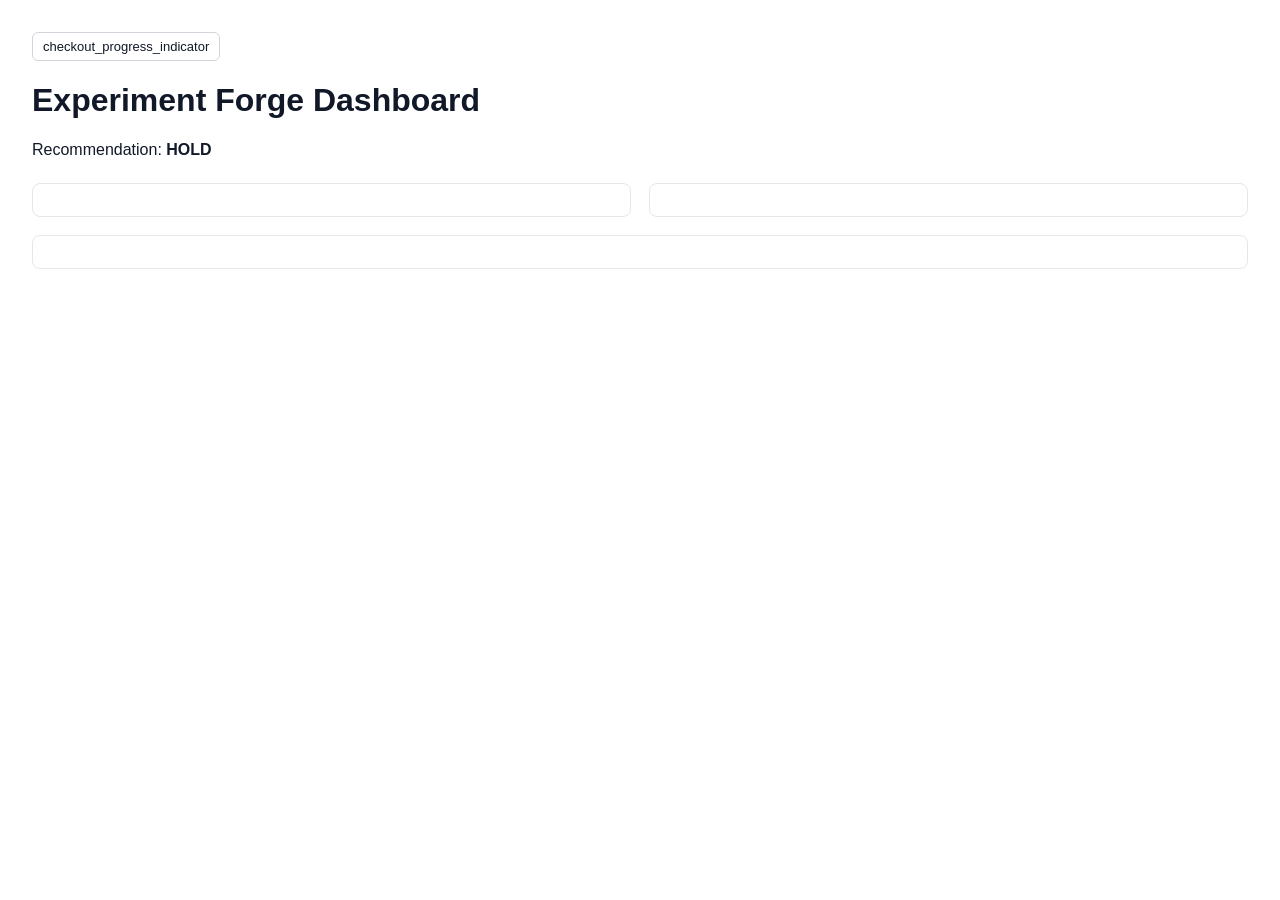
==== reports/dashboard.html @ 5854b37e "feat: build experiment analytics platform" ====
<!doctype html>
<html lang="en">
<head>
  <meta charset="utf-8">
  <title>Experiment Forge Dashboard</title>
  <style>
    body { font-family: -apple-system, BlinkMacSystemFont, "Segoe UI", sans-serif; margin: 32px; color: #111827; }
    header { max-width: 980px; margin-bottom: 24px; }
    .badge { display: inline-block; padding: 6px 10px; border: 1px solid #d1d5db; border-radius: 6px; font-size: 13px; }
    .grid { display: grid; grid-template-columns: repeat(2, minmax(0, 1fr)); gap: 18px; }
    .panel { border: 1px solid #e5e7eb; border-radius: 8px; padding: 16px; }
    .wide { grid-column: 1 / -1; }
  </style>
</head>
<body>
  <header>
    <div class="badge">checkout_progress_indicator</div>
    <h1>Experiment Forge Dashboard</h1>
    <p>Recommendation: <strong>HOLD</strong></p>
  </header>
  <section class="grid">
    <div class="panel"><div>                        <script>window.PlotlyConfig = {MathJaxConfig: 'local'};</script>
        <script charset="utf-8" src="https://cdn.plot.ly/plotly-3.5.0.min.js" integrity="sha256-fHbNLP+GlIXN+efbQec78UkemUz3NJp7UmfGxC1tNxs=" crossorigin="anonymous"></script>                <div id="b5f372fe-b079-463c-9c00-7fdcc4a0b39e" class="plotly-graph-div" style="height:100%; width:100%;"></div>            <script>                window.PLOTLYENV=window.PLOTLYENV || {};                                if (document.getElementById("b5f372fe-b079-463c-9c00-7fdcc4a0b39e")) {                    Plotly.newPlot(                        "b5f372fe-b079-463c-9c00-7fdcc4a0b39e",                        [{"marker":{"color":["#334155","#0f766e"]},"text":["26.47%","29.39%"],"textposition":"auto","x":["control","treatment"],"y":{"dtype":"f8","bdata":"8fDw8PDw0D\u002fqLKazmM7SPw=="},"type":"bar"}],                        {"template":{"data":{"barpolar":[{"marker":{"line":{"color":"#E5ECF6","width":0.5},"pattern":{"fillmode":"overlay","size":10,"solidity":0.2}},"type":"barpolar"}],"bar":[{"error_x":{"color":"#2a3f5f"},"error_y":{"color":"#2a3f5f"},"marker":{"line":{"color":"#E5ECF6","width":0.5},"pattern":{"fillmode":"overlay","size":10,"solidity":0.2}},"type":"bar"}],"carpet":[{"aaxis":{"endlinecolor":"#2a3f5f","gridcolor":"white","linecolor":"white","minorgridcolor":"white","startlinecolor":"#2a3f5f"},"baxis":{"endlinecolor":"#2a3f5f","gridcolor":"white","linecolor":"white","minorgridcolor":"white","startlinecolor":"#2a3f5f"},"type":"carpet"}],"choropleth":[{"colorbar":{"outlinewidth":0,"ticks":""},"type":"choropleth"}],"contourcarpet":[{"colorbar":{"outlinewidth":0,"ticks":""},"type":"contourcarpet"}],"contour":[{"colorbar":{"outlinewidth":0,"ticks":""},"colorscale":[[0.0,"#0d0887"],[0.1111111111111111,"#46039f"],[0.2222222222222222,"#7201a8"],[0.3333333333333333,"#9c179e"],[0.4444444444444444,"#bd3786"],[0.5555555555555556,"#d8576b"],[0.6666666666666666,"#ed7953"],[0.7777777777777778,"#fb9f3a"],[0.8888888888888888,"#fdca26"],[1.0,"#f0f921"]],"type":"contour"}],"heatmap":[{"colorbar":{"outlinewidth":0,"ticks":""},"colorscale":[[0.0,"#0d0887"],[0.1111111111111111,"#46039f"],[0.2222222222222222,"#7201a8"],[0.3333333333333333,"#9c179e"],[0.4444444444444444,"#bd3786"],[0.5555555555555556,"#d8576b"],[0.6666666666666666,"#ed7953"],[0.7777777777777778,"#fb9f3a"],[0.8888888888888888,"#fdca26"],[1.0,"#f0f921"]],"type":"heatmap"}],"histogram2dcontour":[{"colorbar":{"outlinewidth":0,"ticks":""},"colorscale":[[0.0,"#0d0887"],[0.1111111111111111,"#46039f"],[0.2222222222222222,"#7201a8"],[0.3333333333333333,"#9c179e"],[0.4444444444444444,"#bd3786"],[0.5555555555555556,"#d8576b"],[0.6666666666666666,"#ed7953"],[0.7777777777777778,"#fb9f3a"],[0.8888888888888888,"#fdca26"],[1.0,"#f0f921"]],"type":"histogram2dcontour"}],"histogram2d":[{"colorbar":{"outlinewidth":0,"ticks":""},"colorscale":[[0.0,"#0d0887"],[0.1111111111111111,"#46039f"],[0.2222222222222222,"#7201a8"],[0.3333333333333333,"#9c179e"],[0.4444444444444444,"#bd3786"],[0.5555555555555556,"#d8576b"],[0.6666666666666666,"#ed7953"],[0.7777777777777778,"#fb9f3a"],[0.8888888888888888,"#fdca26"],[1.0,"#f0f921"]],"type":"histogram2d"}],"histogram":[{"marker":{"pattern":{"fillmode":"overlay","size":10,"solidity":0.2}},"type":"histogram"}],"mesh3d":[{"colorbar":{"outlinewidth":0,"ticks":""},"type":"mesh3d"}],"parcoords":[{"line":{"colorbar":{"outlinewidth":0,"ticks":""}},"type":"parcoords"}],"pie":[{"automargin":true,"type":"pie"}],"scatter3d":[{"line":{"colorbar":{"outlinewidth":0,"ticks":""}},"marker":{"colorbar":{"outlinewidth":0,"ticks":""}},"type":"scatter3d"}],"scattercarpet":[{"marker":{"colorbar":{"outlinewidth":0,"ticks":""}},"type":"scattercarpet"}],"scattergeo":[{"marker":{"colorbar":{"outlinewidth":0,"ticks":""}},"type":"scattergeo"}],"scattergl":[{"marker":{"colorbar":{"outlinewidth":0,"ticks":""}},"type":"scattergl"}],"scattermapbox":[{"marker":{"colorbar":{"outlinewidth":0,"ticks":""}},"type":"scattermapbox"}],"scattermap":[{"marker":{"colorbar":{"outlinewidth":0,"ticks":""}},"type":"scattermap"}],"scatterpolargl":[{"marker":{"colorbar":{"outlinewidth":0,"ticks":""}},"type":"scatterpolargl"}],"scatterpolar":[{"marker":{"colorbar":{"outlinewidth":0,"ticks":""}},"type":"scatterpolar"}],"scatter":[{"fillpattern":{"fillmode":"overlay","size":10,"solidity":0.2},"type":"scatter"}],"scatterternary":[{"marker":{"colorbar":{"outlinewidth":0,"ticks":""}},"type":"scatterternary"}],"surface":[{"colorbar":{"outlinewidth":0,"ticks":""},"colorscale":[[0.0,"#0d0887"],[0.1111111111111111,"#46039f"],[0.2222222222222222,"#7201a8"],[0.3333333333333333,"#9c179e"],[0.4444444444444444,"#bd3786"],[0.5555555555555556,"#d8576b"],[0.6666666666666666,"#ed7953"],[0.7777777777777778,"#fb9f3a"],[0.8888888888888888,"#fdca26"],[1.0,"#f0f921"]],"type":"surface"}],"table":[{"cells":{"fill":{"color":"#EBF0F8"},"line":{"color":"white"}},"header":{"fill":{"color":"#C8D4E3"},"line":{"color":"white"}},"type":"table"}]},"layout":{"annotationdefaults":{"arrowcolor":"#2a3f5f","arrowhead":0,"arrowwidth":1},"autotypenumbers":"strict","coloraxis":{"colorbar":{"outlinewidth":0,"ticks":""}},"colorscale":{"diverging":[[0,"#8e0152"],[0.1,"#c51b7d"],[0.2,"#de77ae"],[0.3,"#f1b6da"],[0.4,"#fde0ef"],[0.5,"#f7f7f7"],[0.6,"#e6f5d0"],[0.7,"#b8e186"],[0.8,"#7fbc41"],[0.9,"#4d9221"],[1,"#276419"]],"sequential":[[0.0,"#0d0887"],[0.1111111111111111,"#46039f"],[0.2222222222222222,"#7201a8"],[0.3333333333333333,"#9c179e"],[0.4444444444444444,"#bd3786"],[0.5555555555555556,"#d8576b"],[0.6666666666666666,"#ed7953"],[0.7777777777777778,"#fb9f3a"],[0.8888888888888888,"#fdca26"],[1.0,"#f0f921"]],"sequentialminus":[[0.0,"#0d0887"],[0.1111111111111111,"#46039f"],[0.2222222222222222,"#7201a8"],[0.3333333333333333,"#9c179e"],[0.4444444444444444,"#bd3786"],[0.5555555555555556,"#d8576b"],[0.6666666666666666,"#ed7953"],[0.7777777777777778,"#fb9f3a"],[0.8888888888888888,"#fdca26"],[1.0,"#f0f921"]]},"colorway":["#636efa","#EF553B","#00cc96","#ab63fa","#FFA15A","#19d3f3","#FF6692","#B6E880","#FF97FF","#FECB52"],"font":{"color":"#2a3f5f"},"geo":{"bgcolor":"white","lakecolor":"white","landcolor":"#E5ECF6","showlakes":true,"showland":true,"subunitcolor":"white"},"hoverlabel":{"align":"left"},"hovermode":"closest","mapbox":{"style":"light"},"paper_bgcolor":"white","plot_bgcolor":"#E5ECF6","polar":{"angularaxis":{"gridcolor":"white","linecolor":"white","ticks":""},"bgcolor":"#E5ECF6","radialaxis":{"gridcolor":"white","linecolor":"white","ticks":""}},"scene":{"xaxis":{"backgroundcolor":"#E5ECF6","gridcolor":"white","gridwidth":2,"linecolor":"white","showbackground":true,"ticks":"","zerolinecolor":"white"},"yaxis":{"backgroundcolor":"#E5ECF6","gridcolor":"white","gridwidth":2,"linecolor":"white","showbackground":true,"ticks":"","zerolinecolor":"white"},"zaxis":{"backgroundcolor":"#E5ECF6","gridcolor":"white","gridwidth":2,"linecolor":"white","showbackground":true,"ticks":"","zerolinecolor":"white"}},"shapedefaults":{"line":{"color":"#2a3f5f"}},"ternary":{"aaxis":{"gridcolor":"white","linecolor":"white","ticks":""},"baxis":{"gridcolor":"white","linecolor":"white","ticks":""},"bgcolor":"#E5ECF6","caxis":{"gridcolor":"white","linecolor":"white","ticks":""}},"title":{"x":0.05},"xaxis":{"automargin":true,"gridcolor":"white","linecolor":"white","ticks":"","title":{"standoff":15},"zerolinecolor":"white","zerolinewidth":2},"yaxis":{"automargin":true,"gridcolor":"white","linecolor":"white","ticks":"","title":{"standoff":15},"zerolinecolor":"white","zerolinewidth":2}}},"title":{"text":"Conversion Rate by Variant"},"yaxis":{"tickformat":".1%"}},                        {"responsive": true}                    )                };            </script>        </div></div>
    <div class="panel"><div>                            <div id="0ec2d106-af84-4f74-9304-c236f7f12f2a" class="plotly-graph-div" style="height:100%; width:100%;"></div>            <script>                window.PLOTLYENV=window.PLOTLYENV || {};                                if (document.getElementById("0ec2d106-af84-4f74-9304-c236f7f12f2a")) {                    Plotly.newPlot(                        "0ec2d106-af84-4f74-9304-c236f7f12f2a",                        [{"name":"control","x":["new","power","returning"],"y":{"dtype":"f8","bdata":"6txeSw5xxT9SE4y3ss\u002fhPxxGnhtGnss\u002f"},"type":"bar"},{"name":"treatment","x":["new","power","returning"],"y":{"dtype":"f8","bdata":"ux2q26G6vT+SJEmSJEniPxQ4gRM4gdM\u002f"},"type":"bar"}],                        {"barmode":"group","template":{"data":{"barpolar":[{"marker":{"line":{"color":"#E5ECF6","width":0.5},"pattern":{"fillmode":"overlay","size":10,"solidity":0.2}},"type":"barpolar"}],"bar":[{"error_x":{"color":"#2a3f5f"},"error_y":{"color":"#2a3f5f"},"marker":{"line":{"color":"#E5ECF6","width":0.5},"pattern":{"fillmode":"overlay","size":10,"solidity":0.2}},"type":"bar"}],"carpet":[{"aaxis":{"endlinecolor":"#2a3f5f","gridcolor":"white","linecolor":"white","minorgridcolor":"white","startlinecolor":"#2a3f5f"},"baxis":{"endlinecolor":"#2a3f5f","gridcolor":"white","linecolor":"white","minorgridcolor":"white","startlinecolor":"#2a3f5f"},"type":"carpet"}],"choropleth":[{"colorbar":{"outlinewidth":0,"ticks":""},"type":"choropleth"}],"contourcarpet":[{"colorbar":{"outlinewidth":0,"ticks":""},"type":"contourcarpet"}],"contour":[{"colorbar":{"outlinewidth":0,"ticks":""},"colorscale":[[0.0,"#0d0887"],[0.1111111111111111,"#46039f"],[0.2222222222222222,"#7201a8"],[0.3333333333333333,"#9c179e"],[0.4444444444444444,"#bd3786"],[0.5555555555555556,"#d8576b"],[0.6666666666666666,"#ed7953"],[0.7777777777777778,"#fb9f3a"],[0.8888888888888888,"#fdca26"],[1.0,"#f0f921"]],"type":"contour"}],"heatmap":[{"colorbar":{"outlinewidth":0,"ticks":""},"colorscale":[[0.0,"#0d0887"],[0.1111111111111111,"#46039f"],[0.2222222222222222,"#7201a8"],[0.3333333333333333,"#9c179e"],[0.4444444444444444,"#bd3786"],[0.5555555555555556,"#d8576b"],[0.6666666666666666,"#ed7953"],[0.7777777777777778,"#fb9f3a"],[0.8888888888888888,"#fdca26"],[1.0,"#f0f921"]],"type":"heatmap"}],"histogram2dcontour":[{"colorbar":{"outlinewidth":0,"ticks":""},"colorscale":[[0.0,"#0d0887"],[0.1111111111111111,"#46039f"],[0.2222222222222222,"#7201a8"],[0.3333333333333333,"#9c179e"],[0.4444444444444444,"#bd3786"],[0.5555555555555556,"#d8576b"],[0.6666666666666666,"#ed7953"],[0.7777777777777778,"#fb9f3a"],[0.8888888888888888,"#fdca26"],[1.0,"#f0f921"]],"type":"histogram2dcontour"}],"histogram2d":[{"colorbar":{"outlinewidth":0,"ticks":""},"colorscale":[[0.0,"#0d0887"],[0.1111111111111111,"#46039f"],[0.2222222222222222,"#7201a8"],[0.3333333333333333,"#9c179e"],[0.4444444444444444,"#bd3786"],[0.5555555555555556,"#d8576b"],[0.6666666666666666,"#ed7953"],[0.7777777777777778,"#fb9f3a"],[0.8888888888888888,"#fdca26"],[1.0,"#f0f921"]],"type":"histogram2d"}],"histogram":[{"marker":{"pattern":{"fillmode":"overlay","size":10,"solidity":0.2}},"type":"histogram"}],"mesh3d":[{"colorbar":{"outlinewidth":0,"ticks":""},"type":"mesh3d"}],"parcoords":[{"line":{"colorbar":{"outlinewidth":0,"ticks":""}},"type":"parcoords"}],"pie":[{"automargin":true,"type":"pie"}],"scatter3d":[{"line":{"colorbar":{"outlinewidth":0,"ticks":""}},"marker":{"colorbar":{"outlinewidth":0,"ticks":""}},"type":"scatter3d"}],"scattercarpet":[{"marker":{"colorbar":{"outlinewidth":0,"ticks":""}},"type":"scattercarpet"}],"scattergeo":[{"marker":{"colorbar":{"outlinewidth":0,"ticks":""}},"type":"scattergeo"}],"scattergl":[{"marker":{"colorbar":{"outlinewidth":0,"ticks":""}},"type":"scattergl"}],"scattermapbox":[{"marker":{"colorbar":{"outlinewidth":0,"ticks":""}},"type":"scattermapbox"}],"scattermap":[{"marker":{"colorbar":{"outlinewidth":0,"ticks":""}},"type":"scattermap"}],"scatterpolargl":[{"marker":{"colorbar":{"outlinewidth":0,"ticks":""}},"type":"scatterpolargl"}],"scatterpolar":[{"marker":{"colorbar":{"outlinewidth":0,"ticks":""}},"type":"scatterpolar"}],"scatter":[{"fillpattern":{"fillmode":"overlay","size":10,"solidity":0.2},"type":"scatter"}],"scatterternary":[{"marker":{"colorbar":{"outlinewidth":0,"ticks":""}},"type":"scatterternary"}],"surface":[{"colorbar":{"outlinewidth":0,"ticks":""},"colorscale":[[0.0,"#0d0887"],[0.1111111111111111,"#46039f"],[0.2222222222222222,"#7201a8"],[0.3333333333333333,"#9c179e"],[0.4444444444444444,"#bd3786"],[0.5555555555555556,"#d8576b"],[0.6666666666666666,"#ed7953"],[0.7777777777777778,"#fb9f3a"],[0.8888888888888888,"#fdca26"],[1.0,"#f0f921"]],"type":"surface"}],"table":[{"cells":{"fill":{"color":"#EBF0F8"},"line":{"color":"white"}},"header":{"fill":{"color":"#C8D4E3"},"line":{"color":"white"}},"type":"table"}]},"layout":{"annotationdefaults":{"arrowcolor":"#2a3f5f","arrowhead":0,"arrowwidth":1},"autotypenumbers":"strict","coloraxis":{"colorbar":{"outlinewidth":0,"ticks":""}},"colorscale":{"diverging":[[0,"#8e0152"],[0.1,"#c51b7d"],[0.2,"#de77ae"],[0.3,"#f1b6da"],[0.4,"#fde0ef"],[0.5,"#f7f7f7"],[0.6,"#e6f5d0"],[0.7,"#b8e186"],[0.8,"#7fbc41"],[0.9,"#4d9221"],[1,"#276419"]],"sequential":[[0.0,"#0d0887"],[0.1111111111111111,"#46039f"],[0.2222222222222222,"#7201a8"],[0.3333333333333333,"#9c179e"],[0.4444444444444444,"#bd3786"],[0.5555555555555556,"#d8576b"],[0.6666666666666666,"#ed7953"],[0.7777777777777778,"#fb9f3a"],[0.8888888888888888,"#fdca26"],[1.0,"#f0f921"]],"sequentialminus":[[0.0,"#0d0887"],[0.1111111111111111,"#46039f"],[0.2222222222222222,"#7201a8"],[0.3333333333333333,"#9c179e"],[0.4444444444444444,"#bd3786"],[0.5555555555555556,"#d8576b"],[0.6666666666666666,"#ed7953"],[0.7777777777777778,"#fb9f3a"],[0.8888888888888888,"#fdca26"],[1.0,"#f0f921"]]},"colorway":["#636efa","#EF553B","#00cc96","#ab63fa","#FFA15A","#19d3f3","#FF6692","#B6E880","#FF97FF","#FECB52"],"font":{"color":"#2a3f5f"},"geo":{"bgcolor":"white","lakecolor":"white","landcolor":"#E5ECF6","showlakes":true,"showland":true,"subunitcolor":"white"},"hoverlabel":{"align":"left"},"hovermode":"closest","mapbox":{"style":"light"},"paper_bgcolor":"white","plot_bgcolor":"#E5ECF6","polar":{"angularaxis":{"gridcolor":"white","linecolor":"white","ticks":""},"bgcolor":"#E5ECF6","radialaxis":{"gridcolor":"white","linecolor":"white","ticks":""}},"scene":{"xaxis":{"backgroundcolor":"#E5ECF6","gridcolor":"white","gridwidth":2,"linecolor":"white","showbackground":true,"ticks":"","zerolinecolor":"white"},"yaxis":{"backgroundcolor":"#E5ECF6","gridcolor":"white","gridwidth":2,"linecolor":"white","showbackground":true,"ticks":"","zerolinecolor":"white"},"zaxis":{"backgroundcolor":"#E5ECF6","gridcolor":"white","gridwidth":2,"linecolor":"white","showbackground":true,"ticks":"","zerolinecolor":"white"}},"shapedefaults":{"line":{"color":"#2a3f5f"}},"ternary":{"aaxis":{"gridcolor":"white","linecolor":"white","ticks":""},"baxis":{"gridcolor":"white","linecolor":"white","ticks":""},"bgcolor":"#E5ECF6","caxis":{"gridcolor":"white","linecolor":"white","ticks":""}},"title":{"x":0.05},"xaxis":{"automargin":true,"gridcolor":"white","linecolor":"white","ticks":"","title":{"standoff":15},"zerolinecolor":"white","zerolinewidth":2},"yaxis":{"automargin":true,"gridcolor":"white","linecolor":"white","ticks":"","title":{"standoff":15},"zerolinecolor":"white","zerolinewidth":2}}},"title":{"text":"Segment Conversion Rate"},"yaxis":{"tickformat":".1%"}},                        {"responsive": true}                    )                };            </script>        </div></div>
    <div class="panel wide"><div>                            <div id="05fbb402-4a14-4755-86e4-1b3a2da705b8" class="plotly-graph-div" style="height:100%; width:100%;"></div>            <script>                window.PLOTLYENV=window.PLOTLYENV || {};                                if (document.getElementById("05fbb402-4a14-4755-86e4-1b3a2da705b8")) {                    Plotly.newPlot(                        "05fbb402-4a14-4755-86e4-1b3a2da705b8",                        [{"name":"control","x":["2026-03-01T00:00:00.000000","2026-03-02T00:00:00.000000","2026-03-03T00:00:00.000000","2026-03-04T00:00:00.000000","2026-03-05T00:00:00.000000","2026-03-06T00:00:00.000000","2026-03-07T00:00:00.000000","2026-03-08T00:00:00.000000","2026-03-09T00:00:00.000000","2026-03-10T00:00:00.000000","2026-03-11T00:00:00.000000","2026-03-12T00:00:00.000000","2026-03-13T00:00:00.000000","2026-03-14T00:00:00.000000","2026-03-15T00:00:00.000000","2026-03-16T00:00:00.000000","2026-03-17T00:00:00.000000","2026-03-18T00:00:00.000000","2026-03-19T00:00:00.000000","2026-03-20T00:00:00.000000","2026-03-21T00:00:00.000000","2026-03-22T00:00:00.000000","2026-03-23T00:00:00.000000","2026-03-24T00:00:00.000000","2026-03-25T00:00:00.000000","2026-03-26T00:00:00.000000","2026-03-27T00:00:00.000000"],"y":{"dtype":"f8","bdata":"exSuR+FaUED2KFyPwhVmQML1KFyP1nJAMzMzMzNHfUAK16NwPQqGQML1KFyPeo1AuB6F61Ekk0D2KFyPwu2YQGhmZmZmiZ9ACtejcL1to0BSuB6Fa3anQKRwPQpXJ6xAH4XrUTiesED1KFyPAkmzQI7C9ShcHrJApHA9ClfYsUBTuB6FK0qzQB6F61H4\u002fLJA4noUrkfqsEDqUbgeRZayQGZmZmZmw7FAXY\u002fC9ahFrEDgehSux46oQK5H4XqUPqVAAAAAAABPoUAK16NwPYeRQAzXo3A9SnxA"},"type":"scatter"},{"name":"treatment","x":["2026-03-01T00:00:00.000000","2026-03-02T00:00:00.000000","2026-03-03T00:00:00.000000","2026-03-04T00:00:00.000000","2026-03-05T00:00:00.000000","2026-03-06T00:00:00.000000","2026-03-07T00:00:00.000000","2026-03-08T00:00:00.000000","2026-03-09T00:00:00.000000","2026-03-10T00:00:00.000000","2026-03-11T00:00:00.000000","2026-03-12T00:00:00.000000","2026-03-13T00:00:00.000000","2026-03-14T00:00:00.000000","2026-03-15T00:00:00.000000","2026-03-16T00:00:00.000000","2026-03-17T00:00:00.000000","2026-03-18T00:00:00.000000","2026-03-19T00:00:00.000000","2026-03-20T00:00:00.000000","2026-03-21T00:00:00.000000","2026-03-22T00:00:00.000000","2026-03-23T00:00:00.000000","2026-03-24T00:00:00.000000","2026-03-25T00:00:00.000000","2026-03-26T00:00:00.000000","2026-03-27T00:00:00.000000"],"y":{"dtype":"f8","bdata":"16NwPQqXQ0DD9ShcjzJiQFK4HoXrBXJAUbgehevtfEAqXI\[base64]"},"type":"scatter"}],                        {"template":{"data":{"barpolar":[{"marker":{"line":{"color":"#E5ECF6","width":0.5},"pattern":{"fillmode":"overlay","size":10,"solidity":0.2}},"type":"barpolar"}],"bar":[{"error_x":{"color":"#2a3f5f"},"error_y":{"color":"#2a3f5f"},"marker":{"line":{"color":"#E5ECF6","width":0.5},"pattern":{"fillmode":"overlay","size":10,"solidity":0.2}},"type":"bar"}],"carpet":[{"aaxis":{"endlinecolor":"#2a3f5f","gridcolor":"white","linecolor":"white","minorgridcolor":"white","startlinecolor":"#2a3f5f"},"baxis":{"endlinecolor":"#2a3f5f","gridcolor":"white","linecolor":"white","minorgridcolor":"white","startlinecolor":"#2a3f5f"},"type":"carpet"}],"choropleth":[{"colorbar":{"outlinewidth":0,"ticks":""},"type":"choropleth"}],"contourcarpet":[{"colorbar":{"outlinewidth":0,"ticks":""},"type":"contourcarpet"}],"contour":[{"colorbar":{"outlinewidth":0,"ticks":""},"colorscale":[[0.0,"#0d0887"],[0.1111111111111111,"#46039f"],[0.2222222222222222,"#7201a8"],[0.3333333333333333,"#9c179e"],[0.4444444444444444,"#bd3786"],[0.5555555555555556,"#d8576b"],[0.6666666666666666,"#ed7953"],[0.7777777777777778,"#fb9f3a"],[0.8888888888888888,"#fdca26"],[1.0,"#f0f921"]],"type":"contour"}],"heatmap":[{"colorbar":{"outlinewidth":0,"ticks":""},"colorscale":[[0.0,"#0d0887"],[0.1111111111111111,"#46039f"],[0.2222222222222222,"#7201a8"],[0.3333333333333333,"#9c179e"],[0.4444444444444444,"#bd3786"],[0.5555555555555556,"#d8576b"],[0.6666666666666666,"#ed7953"],[0.7777777777777778,"#fb9f3a"],[0.8888888888888888,"#fdca26"],[1.0,"#f0f921"]],"type":"heatmap"}],"histogram2dcontour":[{"colorbar":{"outlinewidth":0,"ticks":""},"colorscale":[[0.0,"#0d0887"],[0.1111111111111111,"#46039f"],[0.2222222222222222,"#7201a8"],[0.3333333333333333,"#9c179e"],[0.4444444444444444,"#bd3786"],[0.5555555555555556,"#d8576b"],[0.6666666666666666,"#ed7953"],[0.7777777777777778,"#fb9f3a"],[0.8888888888888888,"#fdca26"],[1.0,"#f0f921"]],"type":"histogram2dcontour"}],"histogram2d":[{"colorbar":{"outlinewidth":0,"ticks":""},"colorscale":[[0.0,"#0d0887"],[0.1111111111111111,"#46039f"],[0.2222222222222222,"#7201a8"],[0.3333333333333333,"#9c179e"],[0.4444444444444444,"#bd3786"],[0.5555555555555556,"#d8576b"],[0.6666666666666666,"#ed7953"],[0.7777777777777778,"#fb9f3a"],[0.8888888888888888,"#fdca26"],[1.0,"#f0f921"]],"type":"histogram2d"}],"histogram":[{"marker":{"pattern":{"fillmode":"overlay","size":10,"solidity":0.2}},"type":"histogram"}],"mesh3d":[{"colorbar":{"outlinewidth":0,"ticks":""},"type":"mesh3d"}],"parcoords":[{"line":{"colorbar":{"outlinewidth":0,"ticks":""}},"type":"parcoords"}],"pie":[{"automargin":true,"type":"pie"}],"scatter3d":[{"line":{"colorbar":{"outlinewidth":0,"ticks":""}},"marker":{"colorbar":{"outlinewidth":0,"ticks":""}},"type":"scatter3d"}],"scattercarpet":[{"marker":{"colorbar":{"outlinewidth":0,"ticks":""}},"type":"scattercarpet"}],"scattergeo":[{"marker":{"colorbar":{"outlinewidth":0,"ticks":""}},"type":"scattergeo"}],"scattergl":[{"marker":{"colorbar":{"outlinewidth":0,"ticks":""}},"type":"scattergl"}],"scattermapbox":[{"marker":{"colorbar":{"outlinewidth":0,"ticks":""}},"type":"scattermapbox"}],"scattermap":[{"marker":{"colorbar":{"outlinewidth":0,"ticks":""}},"type":"scattermap"}],"scatterpolargl":[{"marker":{"colorbar":{"outlinewidth":0,"ticks":""}},"type":"scatterpolargl"}],"scatterpolar":[{"marker":{"colorbar":{"outlinewidth":0,"ticks":""}},"type":"scatterpolar"}],"scatter":[{"fillpattern":{"fillmode":"overlay","size":10,"solidity":0.2},"type":"scatter"}],"scatterternary":[{"marker":{"colorbar":{"outlinewidth":0,"ticks":""}},"type":"scatterternary"}],"surface":[{"colorbar":{"outlinewidth":0,"ticks":""},"colorscale":[[0.0,"#0d0887"],[0.1111111111111111,"#46039f"],[0.2222222222222222,"#7201a8"],[0.3333333333333333,"#9c179e"],[0.4444444444444444,"#bd3786"],[0.5555555555555556,"#d8576b"],[0.6666666666666666,"#ed7953"],[0.7777777777777778,"#fb9f3a"],[0.8888888888888888,"#fdca26"],[1.0,"#f0f921"]],"type":"surface"}],"table":[{"cells":{"fill":{"color":"#EBF0F8"},"line":{"color":"white"}},"header":{"fill":{"color":"#C8D4E3"},"line":{"color":"white"}},"type":"table"}]},"layout":{"annotationdefaults":{"arrowcolor":"#2a3f5f","arrowhead":0,"arrowwidth":1},"autotypenumbers":"strict","coloraxis":{"colorbar":{"outlinewidth":0,"ticks":""}},"colorscale":{"diverging":[[0,"#8e0152"],[0.1,"#c51b7d"],[0.2,"#de77ae"],[0.3,"#f1b6da"],[0.4,"#fde0ef"],[0.5,"#f7f7f7"],[0.6,"#e6f5d0"],[0.7,"#b8e186"],[0.8,"#7fbc41"],[0.9,"#4d9221"],[1,"#276419"]],"sequential":[[0.0,"#0d0887"],[0.1111111111111111,"#46039f"],[0.2222222222222222,"#7201a8"],[0.3333333333333333,"#9c179e"],[0.4444444444444444,"#bd3786"],[0.5555555555555556,"#d8576b"],[0.6666666666666666,"#ed7953"],[0.7777777777777778,"#fb9f3a"],[0.8888888888888888,"#fdca26"],[1.0,"#f0f921"]],"sequentialminus":[[0.0,"#0d0887"],[0.1111111111111111,"#46039f"],[0.2222222222222222,"#7201a8"],[0.3333333333333333,"#9c179e"],[0.4444444444444444,"#bd3786"],[0.5555555555555556,"#d8576b"],[0.6666666666666666,"#ed7953"],[0.7777777777777778,"#fb9f3a"],[0.8888888888888888,"#fdca26"],[1.0,"#f0f921"]]},"colorway":["#636efa","#EF553B","#00cc96","#ab63fa","#FFA15A","#19d3f3","#FF6692","#B6E880","#FF97FF","#FECB52"],"font":{"color":"#2a3f5f"},"geo":{"bgcolor":"white","lakecolor":"white","landcolor":"#E5ECF6","showlakes":true,"showland":true,"subunitcolor":"white"},"hoverlabel":{"align":"left"},"hovermode":"closest","mapbox":{"style":"light"},"paper_bgcolor":"white","plot_bgcolor":"#E5ECF6","polar":{"angularaxis":{"gridcolor":"white","linecolor":"white","ticks":""},"bgcolor":"#E5ECF6","radialaxis":{"gridcolor":"white","linecolor":"white","ticks":""}},"scene":{"xaxis":{"backgroundcolor":"#E5ECF6","gridcolor":"white","gridwidth":2,"linecolor":"white","showbackground":true,"ticks":"","zerolinecolor":"white"},"yaxis":{"backgroundcolor":"#E5ECF6","gridcolor":"white","gridwidth":2,"linecolor":"white","showbackground":true,"ticks":"","zerolinecolor":"white"},"zaxis":{"backgroundcolor":"#E5ECF6","gridcolor":"white","gridwidth":2,"linecolor":"white","showbackground":true,"ticks":"","zerolinecolor":"white"}},"shapedefaults":{"line":{"color":"#2a3f5f"}},"ternary":{"aaxis":{"gridcolor":"white","linecolor":"white","ticks":""},"baxis":{"gridcolor":"white","linecolor":"white","ticks":""},"bgcolor":"#E5ECF6","caxis":{"gridcolor":"white","linecolor":"white","ticks":""}},"title":{"x":0.05},"xaxis":{"automargin":true,"gridcolor":"white","linecolor":"white","ticks":"","title":{"standoff":15},"zerolinecolor":"white","zerolinewidth":2},"yaxis":{"automargin":true,"gridcolor":"white","linecolor":"white","ticks":"","title":{"standoff":15},"zerolinecolor":"white","zerolinewidth":2}}},"title":{"text":"Cumulative Revenue Over Time"}},                        {"responsive": true}                    )                };            </script>        </div></div>
  </section>
</body>
</html>
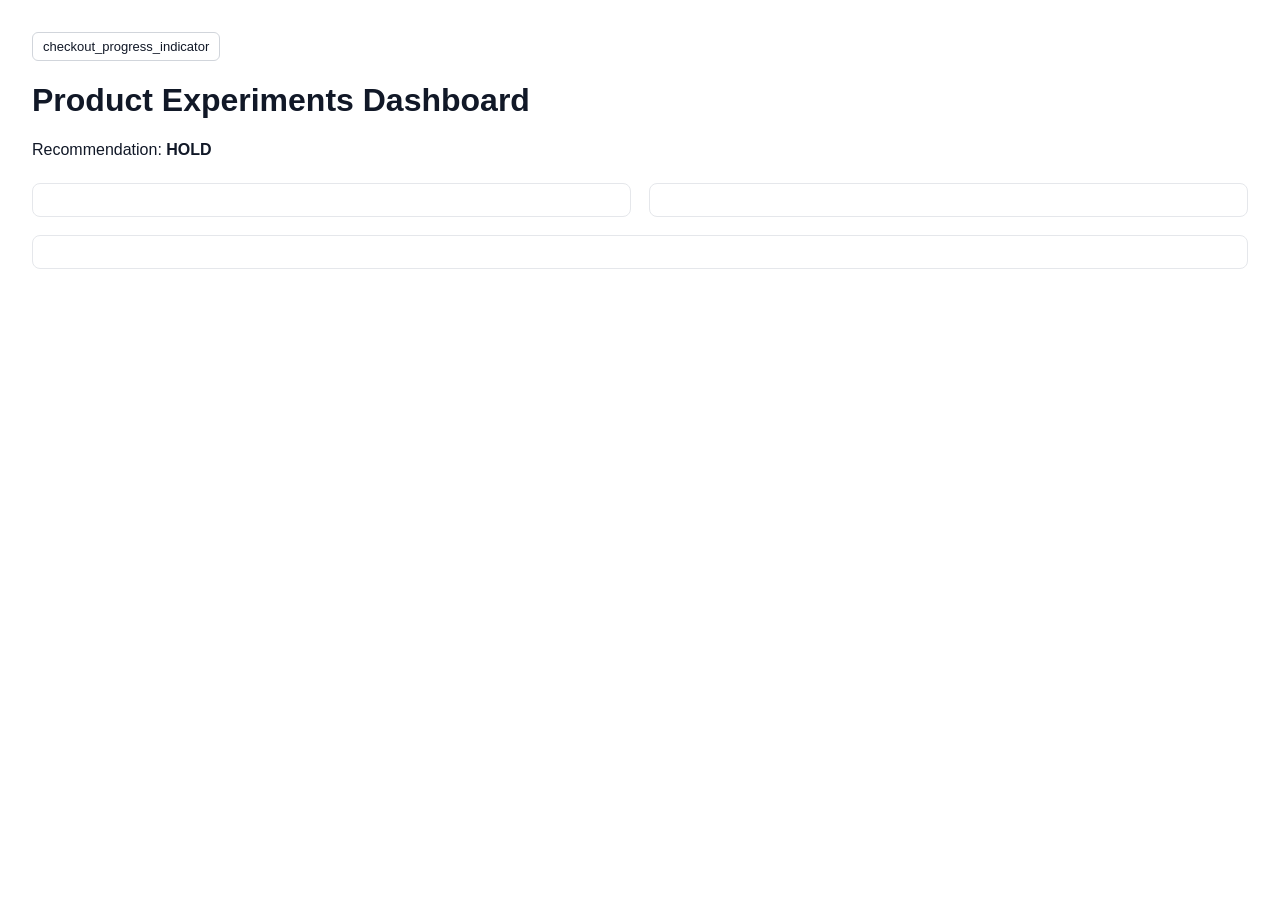
==== commit 53d98056: "docs: rename project" ====
--- a/reports/dashboard.html
+++ b/reports/dashboard.html
@@ -3,7 +3,7 @@
 <html lang="en">
 <head>
   <meta charset="utf-8">
-  <title>Experiment Forge Dashboard</title>
+  <title>Product Experiments Dashboard</title>
   <style>
     body { font-family: -apple-system, BlinkMacSystemFont, "Segoe UI", sans-serif; margin: 32px; color: #111827; }
     header { max-width: 980px; margin-bottom: 24px; }
@@ -16,7 +16,7 @@
 <body>
   <header>
     <div class="badge">checkout_progress_indicator</div>
-    <h1>Experiment Forge Dashboard</h1>
+    <h1>Product Experiments Dashboard</h1>
     <p>Recommendation: <strong>HOLD</strong></p>
   </header>
   <section class="grid">
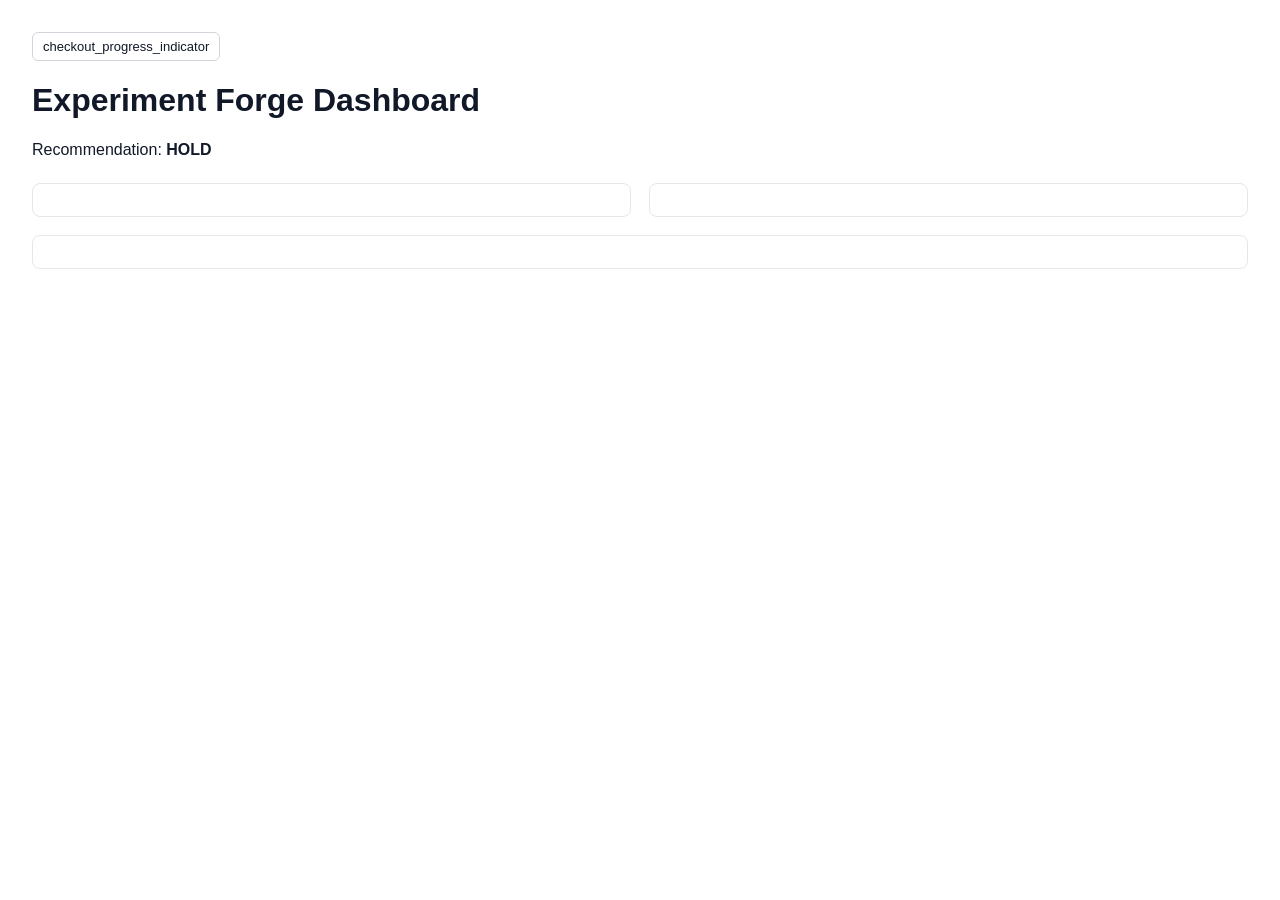
==== commit 731fd5a5: "Revert "docs: rename project" This reverts commit 53d9805616ab6bd2e33b26fe3af288ba5171f1cd." ====
--- a/reports/dashboard.html
+++ b/reports/dashboard.html
@@ -3,7 +3,7 @@
 <html lang="en">
 <head>
   <meta charset="utf-8">
-  <title>Product Experiments Dashboard</title>
+  <title>Experiment Forge Dashboard</title>
   <style>
     body { font-family: -apple-system, BlinkMacSystemFont, "Segoe UI", sans-serif; margin: 32px; color: #111827; }
     header { max-width: 980px; margin-bottom: 24px; }
@@ -16,7 +16,7 @@
 <body>
   <header>
     <div class="badge">checkout_progress_indicator</div>
-    <h1>Product Experiments Dashboard</h1>
+    <h1>Experiment Forge Dashboard</h1>
     <p>Recommendation: <strong>HOLD</strong></p>
   </header>
   <section class="grid">
